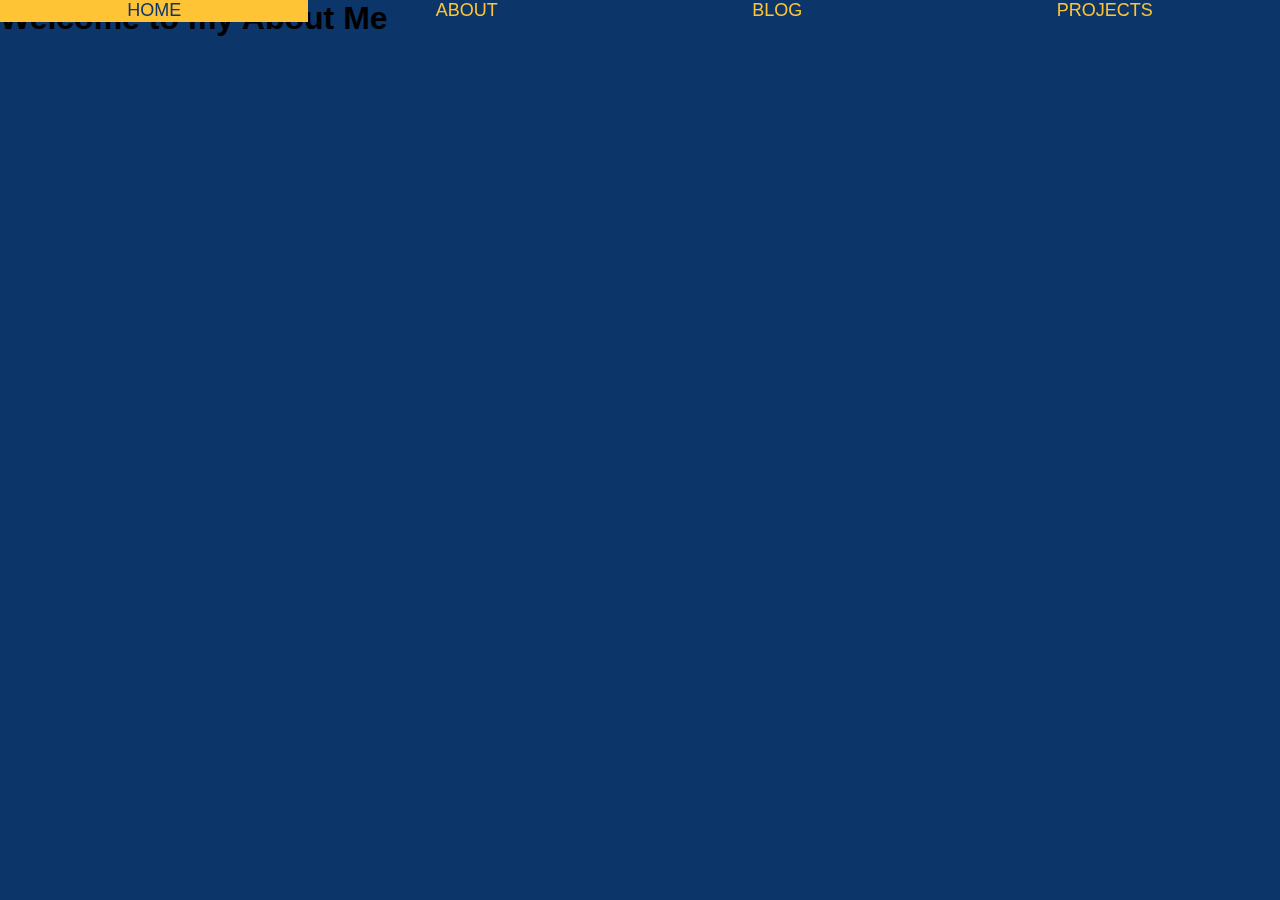
==== about.html @ 5bc34ff7 "Created base html files, started styling." ====
<!DOCTYPE html>
<html lang="en">
<head>
    <meta charset="UTF-8">
    <meta name="viewport" content="width=device-width, initial-scale=1.0">
    
    <link rel="stylesheet" href="assets/css/style.css" />
    
    <!--Page Title Reflects name and goal.-->
    <title>Portfolio - About Me</title>
<body>
    <header id="header">
        <nav id="navbar">
            <a href="index.html">Home</a>
            <a href="about.html">About</a>
            <a href="blog.html">Blog</a>
            <a href="projects.html">Projects</a>
        </nav>
    </header>
    <main>
        <section>
            <h1>Welcome to my About Me</h1>
        <!-- Insert Image Here -->
        </section>
    </main>
</body>
</html>
---- assets/css/style.css ----
@import{
    "https://fonts.googleapis.com/css2?family=Poppins:ital,wght@0,100;0,200;0,300;0,400;0,500;0,600;0,700;0,800;0,900;1,100;1,200;1,300;1,400;1,500;1,600;1,700;1,800;1,900&display=swap"
}
/* Reset Defaults */
*{
    font-family: 'Poppins', sans-serif;
    margin:0;
    padding:0;
    box-sizing: border-box;
    text-decoration: none;
}
body{
    background: #0C356A;
    
}
/* Page Nav Begins */
#header{
    display: flex;
    width: 100%;
    padding: 20px, 10%;
    position: fixed;
    top:0;
    left: 0;
    justify-content: space-between;
    align-items: center;
}
#navbar{
    display:flex;
    flex-grow: 1;
    height: 22px;
}
#navbar a{
    justify-content: center;
    align-items: center;
    font-size: 18px;
    color: #ffc436;
    text-transform: uppercase;
    flex-grow:1;
    text-align: center;
    flex-shrink: 0;
}
#navbar a:hover{
    background-color: #ffc436;
    color: #0c356a
}
/* Nav Bar Ends */
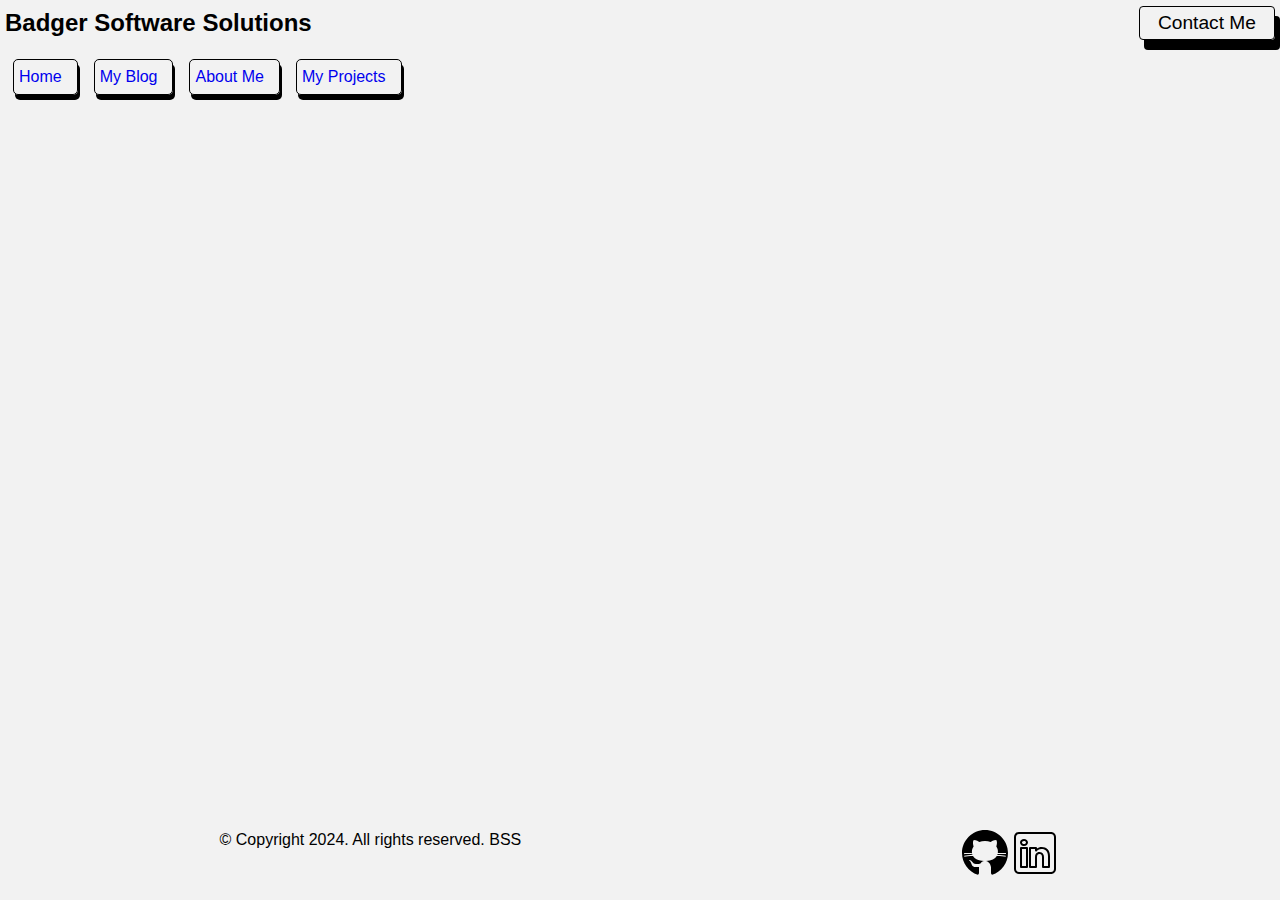
==== commit 2628c728: "Updated sub pages to reflect new html structure and corresponding CSS." ====
--- a/about.html
+++ b/about.html
@@ -7,21 +7,38 @@
     <link rel="stylesheet" href="assets/css/style.css" />
     
     <!--Page Title Reflects name and goal.-->
-    <title>Portfolio - About Me</title>
+    <title>Spencer Badger Portfolio</title>
+</head>
+
 <body>
-    <header id="header">
-        <nav id="navbar">
-            <a href="index.html">Home</a>
-            <a href="about.html">About</a>
-            <a href="blog.html">Blog</a>
-            <a href="projects.html">Projects</a>
-        </nav>
-    </header>
-    <main>
-        <section>
-            <h1>Welcome to my About Me</h1>
-        <!-- Insert Image Here -->
-        </section>
-    </main>
+    <div class="pageWrapper">
+        <header class="pageHeader">
+            <nav id="navbar">
+                <h2 class="project">
+                    Badger Software Solutions
+                </h2>
+                <ul class="nav_ul">
+                    <li class="nav_il" id="index"><a href="index.html">Home</a></li>
+                    <li class="nav_il" id="blog"><a href="blog.html">My Blog</a></li>
+                    <li class="nav_il" id="about"><a href="about.html">About Me</a></li>
+                    <li class="nav_il" id="projects"><a href="projects.html">My Projects</a></li>
+                </ul>
+                <button class="contactMe">Contact Me</button>
+            </nav>
+        </header>
+    
+        <main class="mainPage">
+           
+        </main>
+
+        <footer class="footer">
+            <div>© Copyright 2024. All rights reserved. BSS</div>
+            <ul class="footerUl">
+                <li><a href="https://github.com/SpencerBadger" target="_blank"><img src="assets/images/icons8-github.svg"/></a></li>
+                <li><a href="https://www.linkedin.com/in/spencer-badger-a14739a6/" target="_blank"><img src="assets/images/icons8-linkedin.svg"></a></li>
+            </ul>
+        </footer>
+    </div>
 </body>
+
 </html>--- a/assets/css/style.css
+++ b/assets/css/style.css
@@ -3,44 +3,138 @@
 }
 /* Reset Defaults */
 *{
-    font-family: 'Poppins', sans-serif;
     margin:0;
     padding:0;
     box-sizing: border-box;
     text-decoration: none;
 }
+
+/* Default Reset Ends */
+
 body{
-    background: #0C356A;
+   ;
+
+}
+body > *{
+    font: 16px/1.5 'Poppins', sans-serif;;
+}
+
+/* Page Nav Begins */
+.pageWrapper{
+    background: #f2f2f2;
+    display: flex;
+    flex-direction: column;
+    min-height: 100vh;
+}
+.pageHeader >*{
+    padding: 20px;
+}
+#navbar{
+    display: flex;
+    justify-content: space-between;
+    align-items: center;
+    flex-wrap: wrap;
+    padding: 5px;
+}
+.nav_ul{
+    display: flex;
+    order: 1;
+    width: 100%;
+    margin-top: 10px;
+   
+}
+.nav_ul li{
+    padding-right: 15px;
+}    
+  
+.nav_il{
+    display: inline-flex;
+    border: 1px solid;
+    border-radius:5px;
+    padding: 5px;
+    box-shadow: 2px 5px;
+    margin: 0.5em;
+    flex-wrap: wrap;
+}
+#navbar > a{
+    font-size: 18px;
+    text-transform: uppercase;
+    text-align: center;
+    border-radius:5px;
     
 }
-/* Page Nav Begins */
-#header{
-    display: flex;
-    width: 100%;
-    padding: 20px, 10%;
-    position: fixed;
-    top:0;
-    left: 0;
-    justify-content: space-between;
-    align-items: center;
+.nav_il:hover{
+    background-color: rgb(219, 119, 219);
+    color:black;
+    border-radius:5px;
 }
-#navbar{
-    display:flex;
-    flex-grow: 1;
-    height: 22px;
+button {
+    background: none;
+    outline: none;
+    cursor: pointer;
+    font-size: 1.2rem;
+    padding: 5px 18px;
+    border: 1px solid;
+    border-radius: 4px;
+    box-shadow: 5px 10px;
+  }
+.contactMe:hover{
+    background-color: rgb(219, 119, 219);
 }
-#navbar a{
-    justify-content: center;
-    align-items: center;
-    font-size: 18px;
-    color: #ffc436;
-    text-transform: uppercase;
-    flex-grow:1;
-    text-align: center;
-    flex-shrink: 0;
-}
-#navbar a:hover{
-    background-color: #ffc436;
-    color: #0c356a
+.project .contactMe{
+    padding: 10px;
+    flex-basis: 50%;
 }
 /* Nav Bar Ends */
+
+/* Main Content Body Begins */
+.mainPage{
+    display: flex;
+    flex-grow: 1;
+    min-height: 350px;
+    flex-direction: column;
+    justify-content: center;
+
+}
+
+.profileSection{
+    display:flex;
+    background:rgb(0, 0, 0);
+    border-radius: 30px;
+    justify-content: space-around;
+    width: 50%;
+    align-items: center;
+    margin: auto;
+}
+.tagLine{
+    color:white;
+    text-align: center;
+}
+/* Main Content Body Ends */
+.profilePhoto{
+    display:block;
+    margin-left: auto;
+    margin-right: auto;
+    flex-grow: 1;
+    border-radius: 30px;
+    background-color: black;;
+}
+
+/* Footer of Document */
+.footer{
+    background: #f2f2f2;
+    display: flex;
+    justify-content: space-around;
+    padding: 10px 0;
+    
+}
+.footer > ul {
+    display:flex;
+    font-size: 1rem;
+    margin: 0 0 5px 0;
+}
+.footerUl>*{
+    text-decoration: none;
+    display:inline-flex;
+}
+/* End of Document Footer */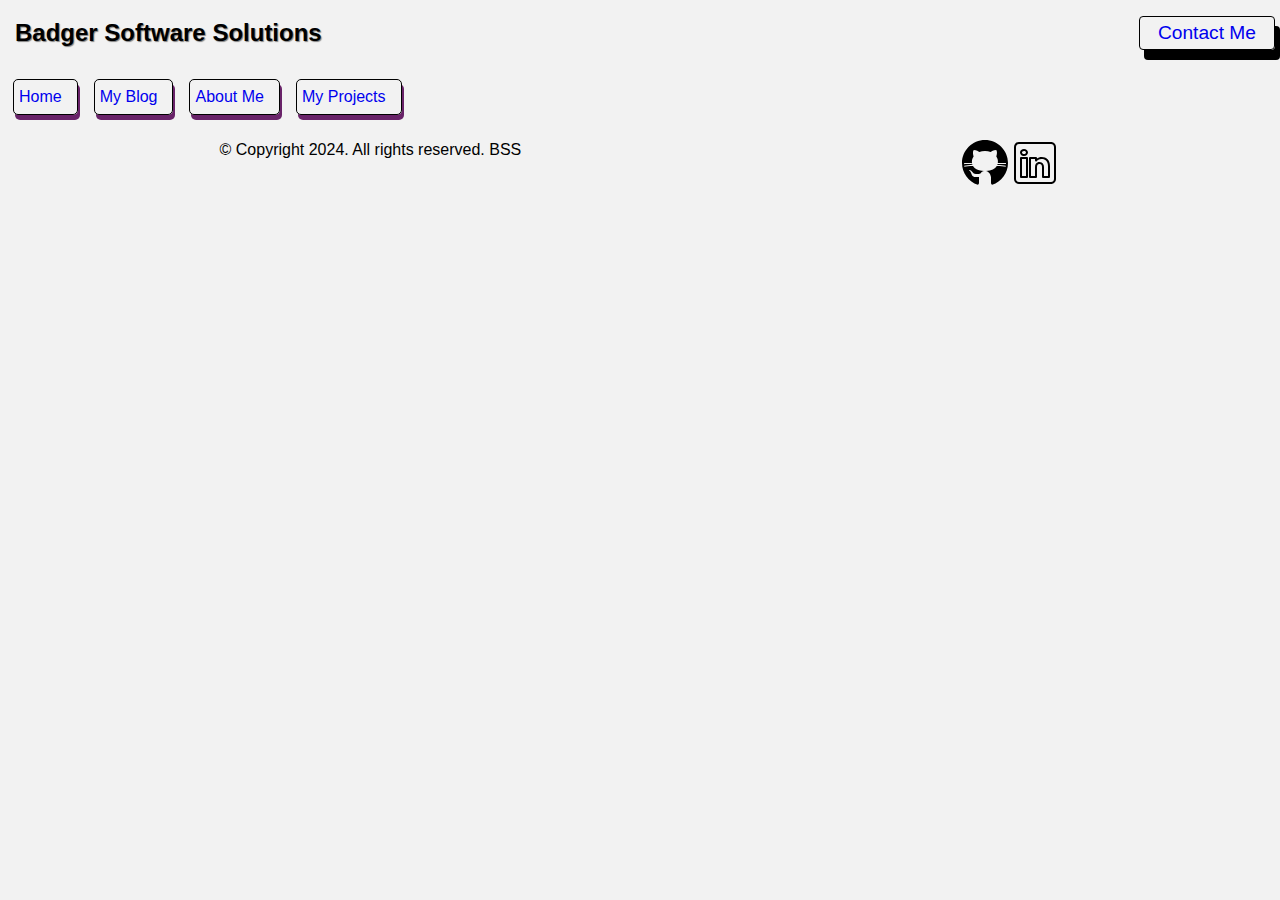
==== commit 82d7e9a5: "Added New CSS for responsive layout, updated html files." ====
--- a/about.html
+++ b/about.html
@@ -23,16 +23,12 @@
                     <li class="nav_il" id="about"><a href="about.html">About Me</a></li>
                     <li class="nav_il" id="projects"><a href="projects.html">My Projects</a></li>
                 </ul>
-                <button class="contactMe">Contact Me</button>
+                <button class="contactMe" ><a href="contact.html">Contact Me</a></button>
             </nav>
         </header>
-    
-        <main class="mainPage">
-           
-        </main>
 
         <footer class="footer">
-            <div>© Copyright 2024. All rights reserved. BSS</div>
+            <div class="BSS_Copyright">© Copyright 2024. All rights reserved. BSS</div>
             <ul class="footerUl">
                 <li><a href="https://github.com/SpencerBadger" target="_blank"><img src="assets/images/icons8-github.svg"/></a></li>
                 <li><a href="https://www.linkedin.com/in/spencer-badger-a14739a6/" target="_blank"><img src="assets/images/icons8-linkedin.svg"></a></li>
--- a/assets/css/style.css
+++ b/assets/css/style.css
@@ -11,10 +11,6 @@
 
 /* Default Reset Ends */
 
-body{
-   ;
-
-}
 body > *{
     font: 16px/1.5 'Poppins', sans-serif;;
 }
@@ -52,7 +48,8 @@
     border: 1px solid;
     border-radius:5px;
     padding: 5px;
-    box-shadow: 2px 5px;
+    /* box-shadow: 2px 5px; */
+    box-shadow: 2px 5px rgb(105, 35, 105);
     margin: 0.5em;
     flex-wrap: wrap;
 }
@@ -64,10 +61,12 @@
     
 }
 .nav_il:hover{
-    background-color: rgb(219, 119, 219);
+    /* background-color: rgb(219, 119, 219); */
     color:black;
     border-radius:5px;
-}
+    box-shadow: 2px 5px;
+}
+
 button {
     background: none;
     outline: none;
@@ -81,6 +80,10 @@
 .contactMe:hover{
     background-color: rgb(219, 119, 219);
 }
+.project{
+    text-shadow: 1px 1px 1px gray;
+    padding: 10px;
+}
 .project .contactMe{
     padding: 10px;
     flex-basis: 50%;
@@ -94,21 +97,27 @@
     min-height: 350px;
     flex-direction: column;
     justify-content: center;
-
+    background: rgb(218, 214, 214);
 }
 
 .profileSection{
     display:flex;
     background:rgb(0, 0, 0);
     border-radius: 30px;
-    justify-content: space-around;
+    justify-content: space-evenly;
     width: 50%;
     align-items: center;
     margin: auto;
 }
+.tagLine_Div{
+    display: flex;
+    flex-wrap:wrap;
+}
 .tagLine{
     color:white;
     text-align: center;
+    width: 100%;
+   
 }
 /* Main Content Body Ends */
 .profilePhoto{
@@ -116,8 +125,8 @@
     margin-left: auto;
     margin-right: auto;
     flex-grow: 1;
-    border-radius: 30px;
-    background-color: black;;
+    border-radius: 30px 30px 30px 0px;
+    background-color: black;
 }
 
 /* Footer of Document */
@@ -125,7 +134,7 @@
     background: #f2f2f2;
     display: flex;
     justify-content: space-around;
-    padding: 10px 0;
+    padding: 10px 0 0 0;
     
 }
 .footer > ul {
@@ -137,4 +146,66 @@
     text-decoration: none;
     display:inline-flex;
 }
-/* End of Document Footer */+/* End of Document Footer */
+
+/* Media Query */
+@media only screen and (max-width: 470px) {
+    /* Generic Stlying Div Start*/
+.pageWrapper{
+    height:auto;
+}
+.nav_ul{
+    justify-content: space-evenly;
+    flex-direction: column;
+}
+.mainPage{
+    min-height: 60vh;
+}
+.contactMe{
+    flex: 0 0 100%;
+}
+.project{
+    align-items: center;
+    flex-grow: 1;
+}
+.nav_il{
+    align-self: center;
+    width:100%;
+}
+.footer{
+    position: absolute;
+    bottom: 0;
+    width:100%;
+    justify-content: center;
+    gap: 10px;
+}
+.BSS_Copyright{
+    font-size: 10px;
+    align-content: center;
+}
+/* Generic Styling Div End */
+
+/* Index Page Styling Start */
+.profileSection{
+    flex:50%;
+    flex-wrap: wrap;
+}
+.profilePhoto{
+    height: 100%;
+    width: 100%;
+    flex:1;
+    border-radius: 0 0;
+}
+.tagLine_Div{
+    justify-content: center;
+    height: 50%;
+}
+.tagLine{
+    font-size: 10px;
+    
+    flex:0;
+}
+/* Index Page Styling End */
+
+
+}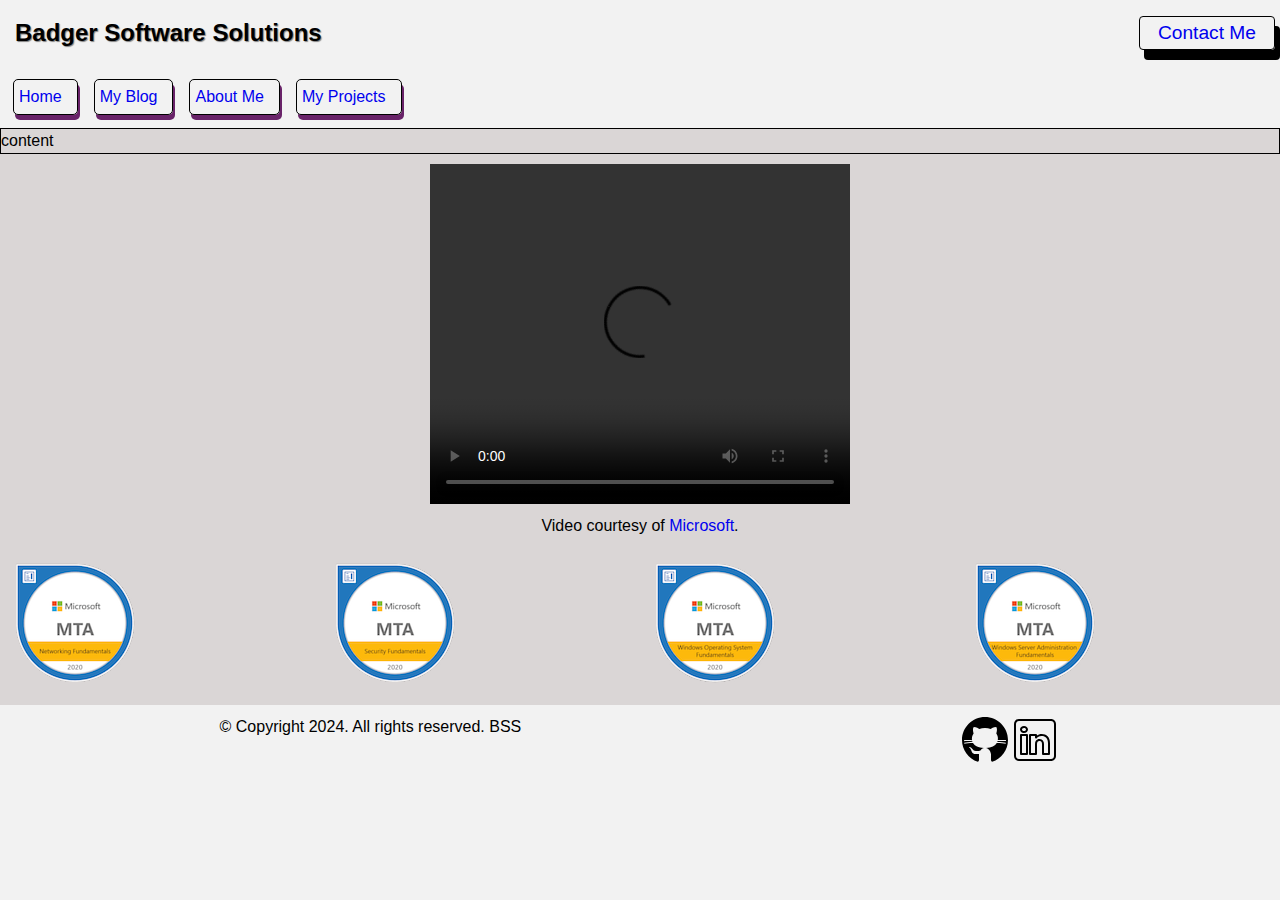
==== commit bcc381cb: "Building out About Me page, included images and video." ====
--- a/about.html
+++ b/about.html
@@ -27,11 +27,45 @@
             </nav>
         </header>
 
+        <main class="aboutMain">
+            <div class="aboutSection">
+                <div class="about">content
+
+                </div>
+                <div class="interview">
+                    <video class="video" width="420" height="340" controls>
+                        <source src="assets/Video/Technology helps trainees learn in-demand skills and grow a career path.mp4" type="video/mp4">
+        
+                    </video>
+                        <p>
+                        Video courtesy of 
+                        <a href="https://www.youtube.com/watch?v=qWX5lS_fUHY&ab_channel=Microsoft" target="_blank">Microsoft</a>.
+                        </p>
+                </div>
+                <div>
+                    <ul class="aboutQualifications">
+                        <li>
+                            <img src="assets/images/About/mta-networking-fundamentals-certified-2020.png" class="networking" />
+                        </li>
+                        <li>
+                            <img src="assets/images/About/mta-security-fundamentals-certified-2020 (1).png" class="security" />
+                        </li>
+                        <li>
+                            <img src="assets/images/About/mta-windows-operating-system-fundamentals-certified-2020.png" class="operatingSystem" />
+                        </li>
+                        <li>
+                            <img src="assets/images/About/mta-windows-server-administration-fundamentals-certified-2020 (1).png" class="windowServer" />
+                        </li>
+                    </ul>
+                </div>
+            </div>
+        </main>
+
         <footer class="footer">
             <div class="BSS_Copyright">© Copyright 2024. All rights reserved. BSS</div>
             <ul class="footerUl">
-                <li><a href="https://github.com/SpencerBadger" target="_blank"><img src="assets/images/icons8-github.svg"/></a></li>
-                <li><a href="https://www.linkedin.com/in/spencer-badger-a14739a6/" target="_blank"><img src="assets/images/icons8-linkedin.svg"></a></li>
+                <li><a href="https://github.com/SpencerBadger" target="_blank"><img src="assets/images/Generic/icons8-github.svg"/></a></li>
+                <li><a href="https://www.linkedin.com/in/spencer-badger-a14739a6/" target="_blank"><img src="assets/images/Generic/icons8-linkedin.svg"></a></li>
             </ul>
         </footer>
     </div>
--- a/assets/css/style.css
+++ b/assets/css/style.css
@@ -11,11 +11,11 @@
 
 /* Default Reset Ends */
 
+/* Generic Full Page HTML Begins */
 body > *{
-    font: 16px/1.5 'Poppins', sans-serif;;
-}
-
-/* Page Nav Begins */
+    font: 16px/1.5 'Poppins', sans-serif;
+    height: 100%;
+}
 .pageWrapper{
     background: #f2f2f2;
     display: flex;
@@ -37,18 +37,15 @@
     order: 1;
     width: 100%;
     margin-top: 10px;
-   
 }
 .nav_ul li{
     padding-right: 15px;
 }    
-  
 .nav_il{
     display: inline-flex;
     border: 1px solid;
     border-radius:5px;
     padding: 5px;
-    /* box-shadow: 2px 5px; */
     box-shadow: 2px 5px rgb(105, 35, 105);
     margin: 0.5em;
     flex-wrap: wrap;
@@ -58,15 +55,12 @@
     text-transform: uppercase;
     text-align: center;
     border-radius:5px;
-    
 }
 .nav_il:hover{
-    /* background-color: rgb(219, 119, 219); */
     color:black;
     border-radius:5px;
     box-shadow: 2px 5px;
 }
-
 button {
     background: none;
     outline: none;
@@ -88,9 +82,24 @@
     padding: 10px;
     flex-basis: 50%;
 }
-/* Nav Bar Ends */
-
-/* Main Content Body Begins */
+.footer{
+    background: #f2f2f2;
+    display: flex;
+    justify-content: space-around;
+    padding: 10px 0 0 0; 
+}
+.footer > ul {
+    display:flex;
+    font-size: 1rem;
+    margin: 0 0 5px 0;
+}
+.footerUl>*{
+    text-decoration: none;
+    display:inline-flex;
+}
+/* Generic Full Page HTML Ends */
+
+/* Index Full Page Begins */
 .mainPage{
     display: flex;
     flex-grow: 1;
@@ -119,7 +128,6 @@
     width: 100%;
    
 }
-/* Main Content Body Ends */
 .profilePhoto{
     display:block;
     margin-left: auto;
@@ -128,35 +136,59 @@
     border-radius: 30px 30px 30px 0px;
     background-color: black;
 }
-
-/* Footer of Document */
-.footer{
-    background: #f2f2f2;
-    display: flex;
-    justify-content: space-around;
-    padding: 10px 0 0 0;
-    
-}
-.footer > ul {
+/* Index Full Page Ends */
+
+/* About Full Page Starts */
+.aboutMain{
+    display: flex;
+    background: rgb(218, 214, 214);
+}
+.aboutSection{
+    width: 100%;
+    height: 100%;
+    text-decoration: none;
+
+}
+.about{
+    border: 1px solid black;
+}
+.interview{
     display:flex;
-    font-size: 1rem;
-    margin: 0 0 5px 0;
-}
-.footerUl>*{
-    text-decoration: none;
-    display:inline-flex;
-}
-/* End of Document Footer */
+    align-items: center;
+    flex-direction: column;
+    padding: 10px;
+    gap: 10px;
+}
+.video{
+    align-content: center;
+    justify-content: center;
+}
+.aboutQualifications{
+    display: inline-flex;
+    flex-wrap: wrap;
+    justify-content: space-evenly;
+    width: 100%;
+    align-content: center;
+    margin: 5px;
+    list-style-type: none;
+}
+.aboutQualifications > li{
+    padding: 10px;
+    flex-grow: 1;
+}
+
+/* About Full Page Ends */
 
 /* Media Query */
-@media only screen and (max-width: 470px) {
-    /* Generic Stlying Div Start*/
+@media only screen and (min-width:335px) and (max-width: 470px) {
+/* Responsive Generic Stlying Div Start*/
 .pageWrapper{
     height:auto;
 }
 .nav_ul{
     justify-content: space-evenly;
     flex-direction: column;
+    margin: 0 0 10px 0;
 }
 .mainPage{
     min-height: 60vh;
@@ -165,12 +197,15 @@
     flex: 0 0 100%;
 }
 .project{
+    text-align: center;
     align-items: center;
     flex-grow: 1;
 }
 .nav_il{
     align-self: center;
     width:100%;
+    display:inline;
+    text-align: center;
 }
 .footer{
     position: absolute;
@@ -183,12 +218,20 @@
     font-size: 10px;
     align-content: center;
 }
-/* Generic Styling Div End */
-
-/* Index Page Styling Start */
+.contactMe{
+    order:2;
+    margin: 0 0 20px;
+}
+
+/* Responsive Generic Styling Div End */
+
+/* Responsive Index Page Styling Start */
 .profileSection{
     flex:50%;
     flex-wrap: wrap;
+    border-radius: 0;
+    margin: 0 0 20px 25%;
+    flex-basis: 1
 }
 .profilePhoto{
     height: 100%;
@@ -201,11 +244,80 @@
     height: 50%;
 }
 .tagLine{
-    font-size: 10px;
+    font-size: 2rem;
+    flex:0;
+}
+/* Responsive Index Page Styling End */
+
+}
+@media only screen and (min-width: 471px) and (max-width:1000px){
+    /* Responsive Generic Stlying Div Start*/
+    .pageWrapper{
+        height:auto;
+    }
+    .mainPage{
+        min-height: 60vh;
+    }
+    .contactMe{
+        flex: 0 0 100%;
+    }
+    .project{
+        align-items: center;
+        flex-grow: 1;
+        text-align: center;
+    }
+    .nav_ul{
+        justify-content: space-evenly;
+        margin: 0 0 10px 0;
+    }
+    .nav_il{
+        align-self: center;
+        width:100%;
+        display:inline;
+        text-align: center;
+        height: 100px;
+        align-content: center;
+    }
+    .footer{
+        position: absolute;
+        bottom: 0;
+        width:100%;
+        justify-content: center;
+        gap: 10px;
+    }
+    .BSS_Copyright{
+        font-size: 10px;
+        align-content: center;
+    }
+    .contactMe{
+        order:2;
+        margin: 0 0 10px;
+    }
     
-    flex:0;
-}
-/* Index Page Styling End */
-
-
-}+    /* Responsive Generic Styling Div End */
+    
+    /* Responsive Index Page Styling Start */
+    .profileSection{
+        flex:50%;
+        flex-wrap: wrap;
+        border-radius: 0;
+        margin: 0 0 20px 25%;
+    }
+    .profilePhoto{
+        height: 100%;
+        width: 100%;
+        flex:1;
+        border-radius: 0 0;
+    }
+    .tagLine_Div{
+        justify-content: center;
+        height: 50%;
+    }
+    .tagLine{
+        font-size: 3rem;
+        flex:0;
+        flex-basis: 1;
+    }
+    /* Responsive Index Page Styling End */
+    
+    }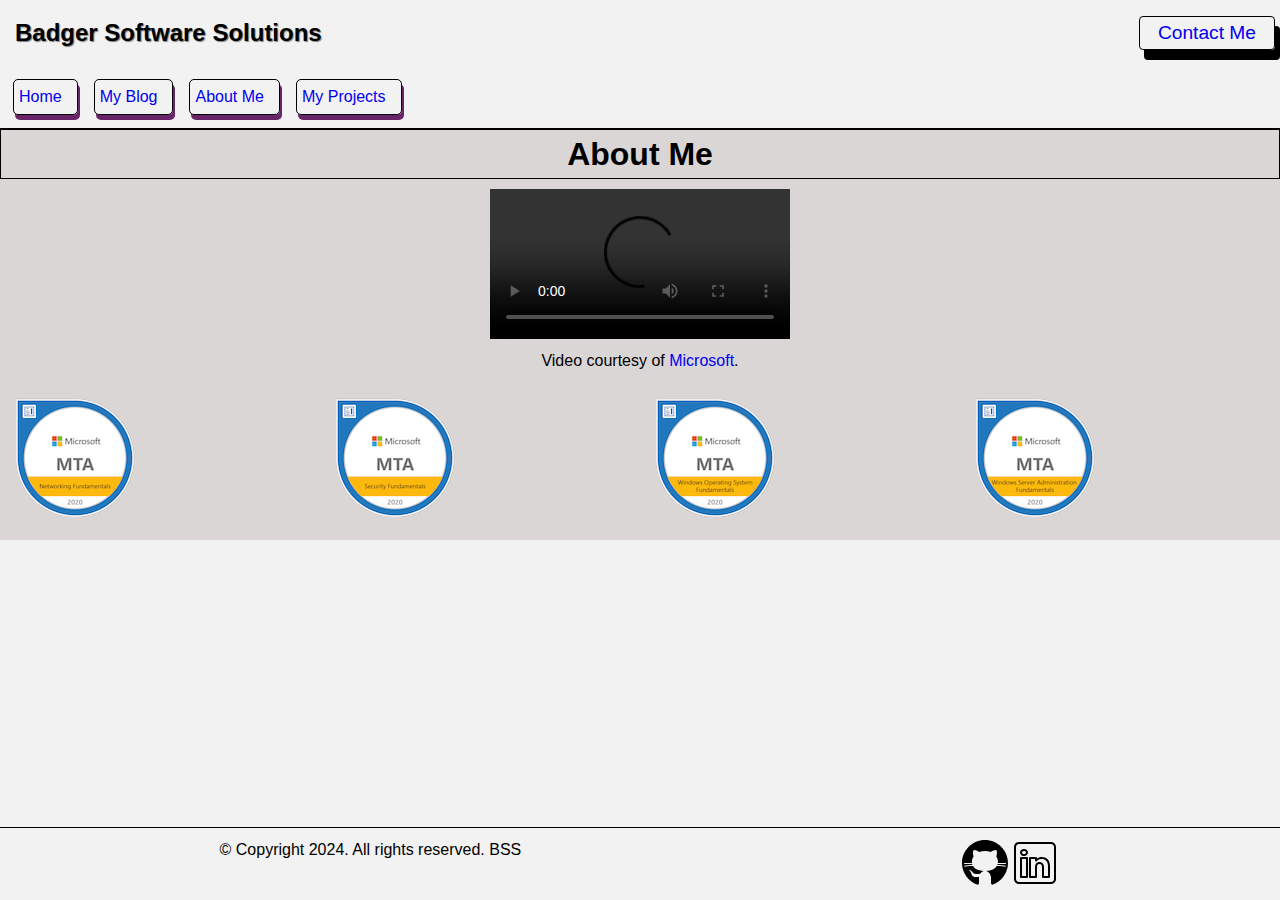
==== commit d4c219d7: "Updated Contact Page." ====
--- a/about.html
+++ b/about.html
@@ -29,11 +29,12 @@
 
         <main class="aboutMain">
             <div class="aboutSection">
-                <div class="about">content
+                <div class="about">
+                    <h1><strong>About Me</strong></h1>
 
                 </div>
                 <div class="interview">
-                    <video class="video" width="420" height="340" controls>
+                    <video class="video"  controls>
                         <source src="assets/Video/Technology helps trainees learn in-demand skills and grow a career path.mp4" type="video/mp4">
         
                     </video>
--- a/assets/css/style.css
+++ b/assets/css/style.css
@@ -14,7 +14,7 @@
 /* Generic Full Page HTML Begins */
 body > *{
     font: 16px/1.5 'Poppins', sans-serif;
-    height: 100%;
+    height: 100vh;
 }
 .pageWrapper{
     background: #f2f2f2;
@@ -22,8 +22,10 @@
     flex-direction: column;
     min-height: 100vh;
 }
+
 .pageHeader >*{
     padding: 20px;
+    border-bottom: 1px solid black;
 }
 #navbar{
     display: flex;
@@ -87,6 +89,8 @@
     display: flex;
     justify-content: space-around;
     padding: 10px 0 0 0; 
+    margin-top: auto;
+    border-top: 1px solid black;;
 }
 .footer > ul {
     display:flex;
@@ -138,6 +142,51 @@
 }
 /* Index Full Page Ends */
 
+/* Blog Full Page Begins */
+.pageWrapperBlog{
+    background: #f2f2f2;
+    display: flex;
+    flex-direction: column;
+    height: 100%;
+}
+.blog{
+    display: flex;
+    justify-content: center;
+    align-content: center;
+    flex-direction: column;
+    width: 80%;
+    margin: auto;
+    margin-bottom: 10px;
+    gap:10px;
+    
+}
+.blogPost{
+    background: rgb(218, 214, 214);
+}
+.blog>h1{
+    text-align: center;
+}
+#blogSection{
+    border: 1px black solid;
+    display:flex;
+    align-content: center;
+    justify-content: space-evenly;
+    gap:10px;
+    background: #f2f2f2;
+}
+#blogImage{
+    max-height: 100%;
+    max-width:100%;
+}
+/* Blog Full Page Ends */
+
+/* Contact Me Begins*/
+.contactDiv{
+    text-align: center;
+    text-transform: uppercase;
+}
+/* Contact Page Ends */
+
 /* About Full Page Starts */
 .aboutMain{
     display: flex;
@@ -147,7 +196,9 @@
     width: 100%;
     height: 100%;
     text-decoration: none;
-
+}
+.about > h1{
+    text-align: center;
 }
 .about{
     border: 1px solid black;
@@ -162,6 +213,8 @@
 .video{
     align-content: center;
     justify-content: center;
+    max-width:420px; 
+    max-height: 340px;
 }
 .aboutQualifications{
     display: inline-flex;
@@ -176,8 +229,62 @@
     padding: 10px;
     flex-grow: 1;
 }
-
 /* About Full Page Ends */
+
+/* My Projects Full Page Begins*/
+.pageWrapperProjects{
+    background: #f2f2f2;
+    display: flex;
+    flex-direction: column;
+    height: 100%;
+}
+
+.projects{
+    display: flex;
+    background: #f2f2f2;
+    flex-direction: column;
+    width: 100%;
+    margin: auto;
+    gap:10px;
+}
+.projects>h1{
+    text-align: center;
+}
+#projects-container{
+    border: 1px black solid;
+    display:flex;
+    align-content: center;
+    justify-content: space-evenly;
+    width: 80%;
+    
+}
+.projectsTile{
+    display:flex;
+    align-content: center;
+    flex-direction: column;
+    width:80%;
+    margin: auto;
+    border: 1px black solid;
+    gap:10px;
+}
+.projectTitle{
+    text-align: center;
+}
+.projectimg{
+    display: flex;
+    justify-content: center;
+}
+.projectimg > img{
+    height: auto;
+    max-width: 100%;
+    
+}
+.projectLink{
+    display:flex;
+    flex-direction: column;
+    text-align: center;
+}
+/* My Projects Full Page Ends */
 
 /* Media Query */
 @media only screen and (min-width:335px) and (max-width: 470px) {
@@ -249,6 +356,22 @@
 }
 /* Responsive Index Page Styling End */
 
+/* Responsive About Me Begins */
+.aboutQualifications{
+        display: flex;
+        flex: 50%;
+        flex-wrap: wrap;
+        justify-content: space-evenly;
+        width: auto;
+        align-content: center;
+        margin: 5px;
+        list-style-type: none;
+    }
+.aboutQualifications > li{
+        padding: 10px;
+        flex: 50%;
+    }
+/* Responsive About Me Ends */
 }
 @media only screen and (min-width: 471px) and (max-width:1000px){
     /* Responsive Generic Stlying Div Start*/
@@ -320,4 +443,19 @@
     }
     /* Responsive Index Page Styling End */
     
+    /* Responsive About Me Begins */
+    .aboutQualifications{
+        display: flex;
+        flex: 50%;
+        flex-wrap: wrap;
+        justify-content: space-evenly;
+        width: auto;
+        align-content: center;
+        margin: 5px;
+        list-style-type: none;
+    }
+    .aboutQualifications > li{
+        padding: 10px;
+        flex: 50%;
+    }
     }